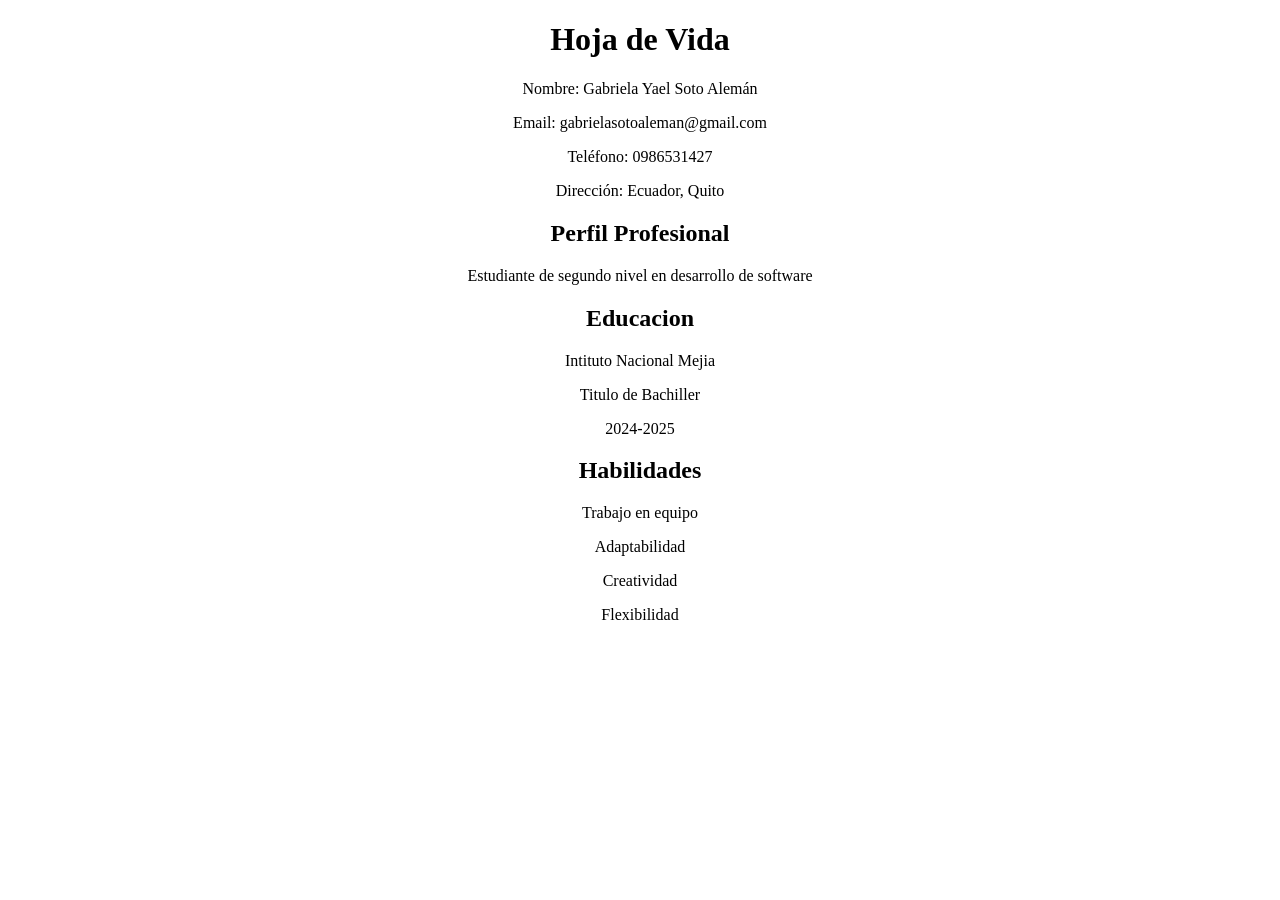
==== index.html @ 123e5070 "Add files via upload" ====
<!DOCTYPE html>
<html lang="esp">
    <head>
<meta charset="UTF-8">
<meta name="viewport" content="width=device-width,initial-scale=1.0">
    <title>Hoja de vida</title>

</head>
<body>
<center>     
    <h1>Hoja de Vida</h1>
<p>Nombre: Gabriela Yael Soto Alemán</p>
<p>Email: gabrielasotoaleman@gmail.com </p>
<p>Teléfono: 0986531427 </p>
<p>Dirección: Ecuador, Quito </p>

<h2>Perfil Profesional</h2>
<p>Estudiante de segundo nivel en desarrollo de software </p>

<h2>Educacion</h2>
<p>Intituto Nacional Mejia</p>
<p>Titulo de Bachiller</p>
<p>2024-2025</p>

<h2>Habilidades</h2>
<p>Trabajo en equipo</p>
<p>Adaptabilidad</p>
<p>Creatividad</p>
<p>Flexibilidad</p>

</center>
</body>
</html>
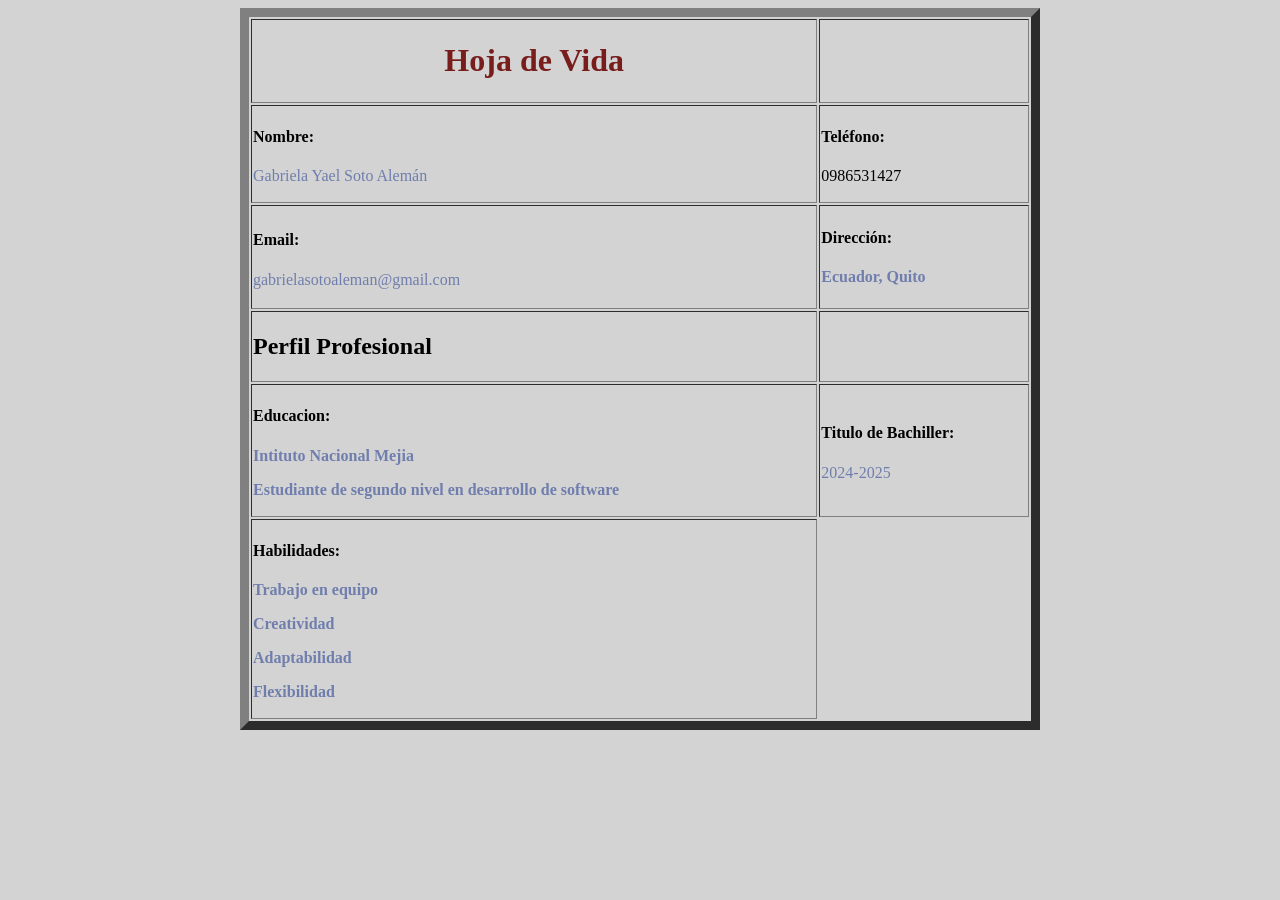
==== commit 27bee397: "Add files via upload" ====
--- a/index.html
+++ b/index.html
@@ -4,29 +4,68 @@
 <meta charset="UTF-8">
 <meta name="viewport" content="width=device-width,initial-scale=1.0">
     <title>Hoja de vida</title>
+       <style>
+        body { background-color: lightgrey; }
+        h1 { color: rgb(120, 28, 28); }
+        p { color: rgb(112, 126, 173); }
+    </style>
 
 </head>
 <body>
 <center>     
-    <h1>Hoja de Vida</h1>
-<p>Nombre: Gabriela Yael Soto Alemán</p>
-<p>Email: gabrielasotoaleman@gmail.com </p>
-<p>Teléfono: 0986531427 </p>
-<p>Dirección: Ecuador, Quito </p>
+ <table style="width:800px" border="9"> 
+  <tr>
+   <th><h1>Hoja de Vida</h1> </th>
+       <td></td>
 
-<h2>Perfil Profesional</h2>
-<p>Estudiante de segundo nivel en desarrollo de software </p>
+  </tr>
+  <tr>
+    <td><strong><h4>Nombre:</strong></h4><p>Gabriela Yael Soto Alemán</p></td>
+    <td><h4>Teléfono:</h4> <p></p>0986531427 </p>
 
-<h2>Educacion</h2>
-<p>Intituto Nacional Mejia</p>
-<p>Titulo de Bachiller</p>
-<p>2024-2025</p>
+    
+  </tr>
+  <tr>
+    <td>
+        <strong>
+            <h4>Email:</strong></h4><p> gabrielasotoaleman@gmail.com</p></td>
+    <td>
+        <strong>
+            <h4>Dirección:<h4><p>Ecuador, Quito </p></td>
+                
+  </tr> 
+    <tr>
+    <td>
+        <strong>
+            <h2>Perfil Profesional</h2></strong>
+    <td></td>
+  </tr>
+  <tr>
+    <td>
+   <strong>
+    <h4>Educacion:</h4><p>Intituto Nacional Mejia</p>
+<p>Estudiante de segundo nivel en desarrollo de software</p>
+   </strong>
+    </td>
 
-<h2>Habilidades</h2>
-<p>Trabajo en equipo</p>
-<p>Adaptabilidad</p>
-<p>Creatividad</p>
-<p>Flexibilidad</p>
+    <td>
+<h4>Titulo de Bachiller: </h4><p>2024-2025</p>
+</td>
+</tr>
+<tr>
+    <td>
+   <strong>
+    <h4>Habilidades:</h4><p>
+        <p>Trabajo en equipo</p>
+        <p> Creatividad </p>
+        <p>Adaptabilidad </p>
+        <p>Flexibilidad </p> 
+
+        
+
+   </strong>
+    </td>
+
 
 </center>
 </body>
